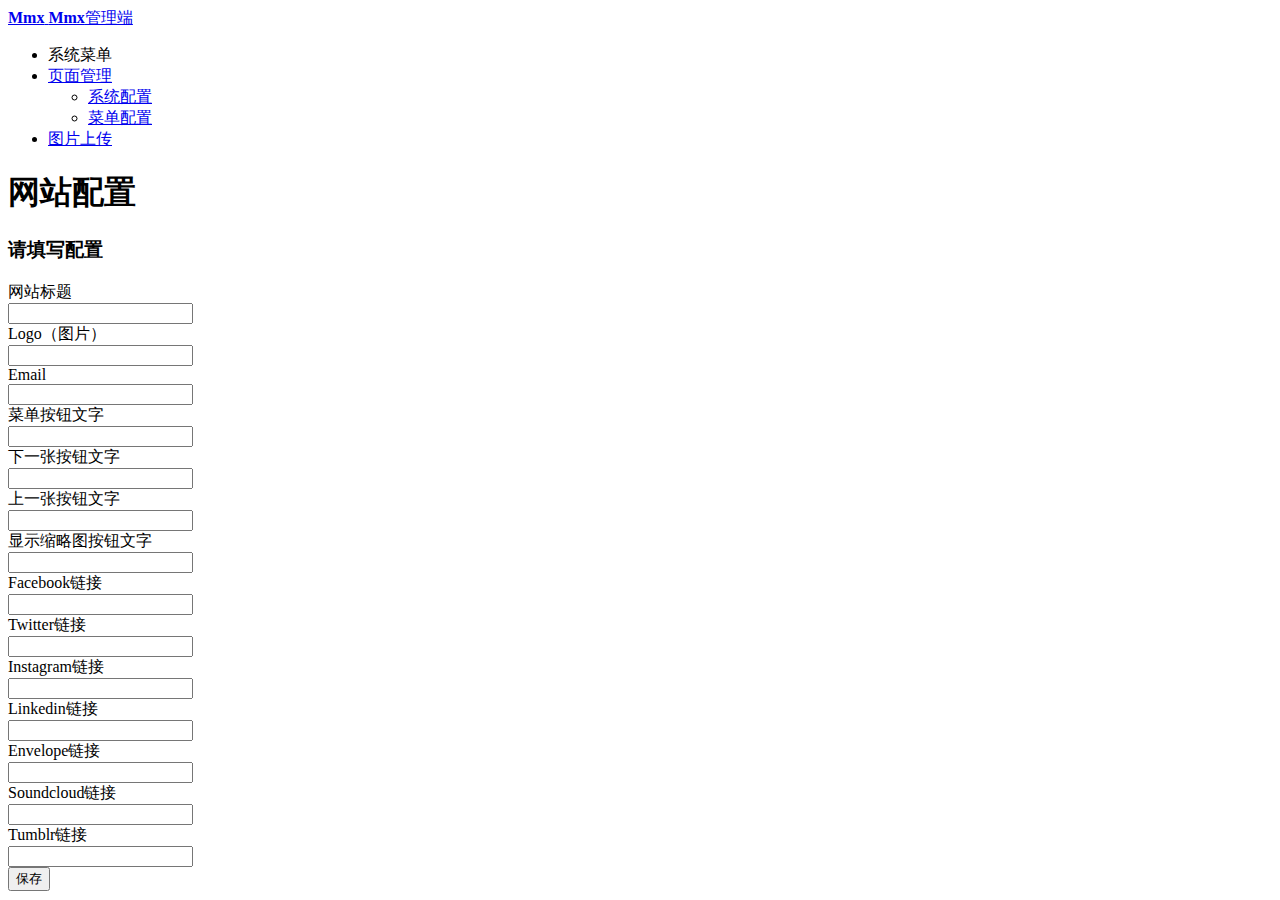
==== minminxu.back/src/main/webapp/index.html @ fabf3895 "前后台打通" ====
<!DOCTYPE html>
<html>
<head>
    <meta charset="utf-8" />
    <meta content="width=device-width, initial-scale=1, maximum-scale=1, user-scalable=no" name="viewport" />
    <title>Mmx管理端</title>
    <link rel="stylesheet" href="/css/bootstrap.min.css" />
    <link rel="stylesheet" href="/css/font-awesome.min.css" />
    <link rel="stylesheet" href="/css/skins/_all-skins.min.css" />
    <link rel="stylesheet" href="/css/common.css" />
    <link rel="stylesheet" href="/css/app.min.css" />
    <script src="/js/jquery-2.2.3.min.js"></script>
    <script src="/js/bootstrap.min.js"></script>
    <script src="/js/angular.min.js"></script>
    <script src="/js/ng-table.min.js"></script>
    <script src="/js/ng-file-upload.min.js"></script>
    <script src="/js/app.min.js"></script>
    <script type="application/javascript">
        (function () {
            var app = angular.module('app', ['ngTable', 'ngFileUpload']);
            app.controller('page_controller', function ($scope, $http) {

                $http.get("/config/site").success(function (ret) {
                    $scope.data = ret;
                });

                $scope.save = function () {
                    $http.post("/config/site", $scope.data).success(function (ret) {
                        alert(ret.success ? "保存成功" : "保存失败");
                    });
                };
            });
        })();
    </script>
</head>
<body class="hold-transition skin-blue sidebar-mini">
<div class="wrapper" ng-app="app">
    <header class="main-header">
        <a href="javascript:;" target="_blank" class="logo">
            <span class="logo-mini"><b>Mmx</b></span>
            <span class="logo-lg"><b>Mmx</b>管理端</span>
        </a>
        <nav class="navbar navbar-static-top">
            <a href="javascript:;" class="sidebar-toggle" data-toggle="offcanvas" role="button">
                <span class="icon-bar"></span>
                <span class="icon-bar"></span>
                <span class="icon-bar"></span>
            </a>
        </nav>
    </header>
    <aside ng-controller="page_controller">
        <section class="main-sidebar">
            <section class="sidebar">
                <ul class="sidebar-menu">
                    <li class="header">系统菜单</li>
                    <li class="treeview active">
                        <a href="javascript:;">
                            <i class="fa fa-book"></i> <span>页面管理</span>
                            <span class="pull-right-container">
                                <i class="fa fa-angle-left pull-right"></i>
                            </span>
                        </a>
                        <ul class="treeview-menu">
                            <li class=""><a href="/"><i class="fa fa-circle-o"></i> 系统配置</a></li>
                            <li class=""><a href="/menu.html"><i class="fa fa-circle-o"></i> 菜单配置</a></li>
                        </ul>
                    </li>
                    <li class="treeview">
                        <a href="javascript:;">
                            <i class="fa fa-book"></i> <span>图片上传</span>
                        </a>
                    </li>
                </ul>
            </section>
        </section>
        <section class="content-wrapper">
            <section class="content-header">
                <h1>网站配置</h1>
            </section>
            <section class="content">
                <div class="box box-primary">
                    <div class="box-header with-border">
                        <h3 class="box-title">请填写配置</h3>
                    </div>
                    <div class="box-body">
                        <div class="form-horizontal">
                            <div class="form-group">
                                <label for="inputTitle" class="col-sm-2 control-label">网站标题</label>
                                <div class="col-sm-10">
                                    <input type="text" class="form-control" id="inputTitle" ng-model="data.title" />
                                </div>
                            </div>
                            <div class="form-group">
                                <label for="inputLogo" class="col-sm-2 control-label">Logo（图片）</label>
                                <div class="col-sm-10">
                                    <input type="text" class="form-control" id="inputLogo" ng-model="data.logo" />
                                </div>
                            </div>
                            <div class="form-group">
                                <label for="inputEmail" class="col-sm-2 control-label">Email</label>
                                <div class="col-sm-10">
                                    <input type="text" class="form-control" id="inputEmail" ng-model="data.email" />
                                </div>
                            </div>
                            <div class="form-group">
                                <label for="inputMenuButton" class="col-sm-2 control-label">菜单按钮文字</label>
                                <div class="col-sm-10">
                                    <input type="text" class="form-control" id="inputMenuButton" ng-model="data.menuButton" />
                                </div>
                            </div>
                            <div class="form-group">
                                <label for="inputPrevButton" class="col-sm-2 control-label">下一张按钮文字</label>
                                <div class="col-sm-10">
                                    <input type="text" class="form-control" id="inputPrevButton" ng-model="data.prevButton" />
                                </div>
                            </div>
                            <div class="form-group">
                                <label for="inputNextButton" class="col-sm-2 control-label">上一张按钮文字</label>
                                <div class="col-sm-10">
                                    <input type="text" class="form-control" id="inputNextButton" ng-model="data.nextButton" />
                                </div>
                            </div>
                            <div class="form-group">
                                <label for="inputThumbnailsButton" class="col-sm-2 control-label">显示缩略图按钮文字</label>
                                <div class="col-sm-10">
                                    <input type="text" class="form-control" id="inputThumbnailsButton" ng-model="data.thumbnailsButton" />
                                </div>
                            </div>
                            <div class="form-group">
                                <label for="inputFacebookLink" class="col-sm-2 control-label">Facebook链接</label>
                                <div class="col-sm-10">
                                    <input type="text" class="form-control" id="inputFacebookLink" ng-model="data.facebookLink" />
                                </div>
                            </div>
                            <div class="form-group">
                                <label for="inputTwitterLink" class="col-sm-2 control-label">Twitter链接</label>
                                <div class="col-sm-10">
                                    <input type="text" class="form-control" id="inputTwitterLink" ng-model="data.twitterLink" />
                                </div>
                            </div>
                            <div class="form-group">
                                <label for="inputInstagramLink" class="col-sm-2 control-label">Instagram链接</label>
                                <div class="col-sm-10">
                                    <input type="text" class="form-control" id="inputInstagramLink" ng-model="data.instagramLink" />
                                </div>
                            </div>
                            <div class="form-group">
                                <label for="inputLinkedinLink" class="col-sm-2 control-label">Linkedin链接</label>
                                <div class="col-sm-10">
                                    <input type="text" class="form-control" id="inputLinkedinLink" ng-model="data.linkedinLink" />
                                </div>
                            </div>
                            <div class="form-group">
                                <label for="inputEnvelopeLink" class="col-sm-2 control-label">Envelope链接</label>
                                <div class="col-sm-10">
                                    <input type="text" class="form-control" id="inputEnvelopeLink" ng-model="data.envelopeLink" />
                                </div>
                            </div>
                            <div class="form-group">
                                <label for="inputSoundcloudLink" class="col-sm-2 control-label">Soundcloud链接</label>
                                <div class="col-sm-10">
                                    <input type="text" class="form-control" id="inputSoundcloudLink" ng-model="data.soundcloudLink" />
                                </div>
                            </div>
                            <div class="form-group">
                                <label for="inputTumblrLink" class="col-sm-2 control-label">Tumblr链接</label>
                                <div class="col-sm-10">
                                    <input type="text" class="form-control" id="inputTumblrLink" ng-model="data.tumblrLink" />
                                </div>
                            </div>
                        </div>
                    </div>
                    <div class="box-footer">
                        <button type="submit" class="btn btn-primary" ng-click="save()">保存</button>
                    </div>
                </div>
            </section>
        </section>
    </aside>
</div>
</body>
</html>
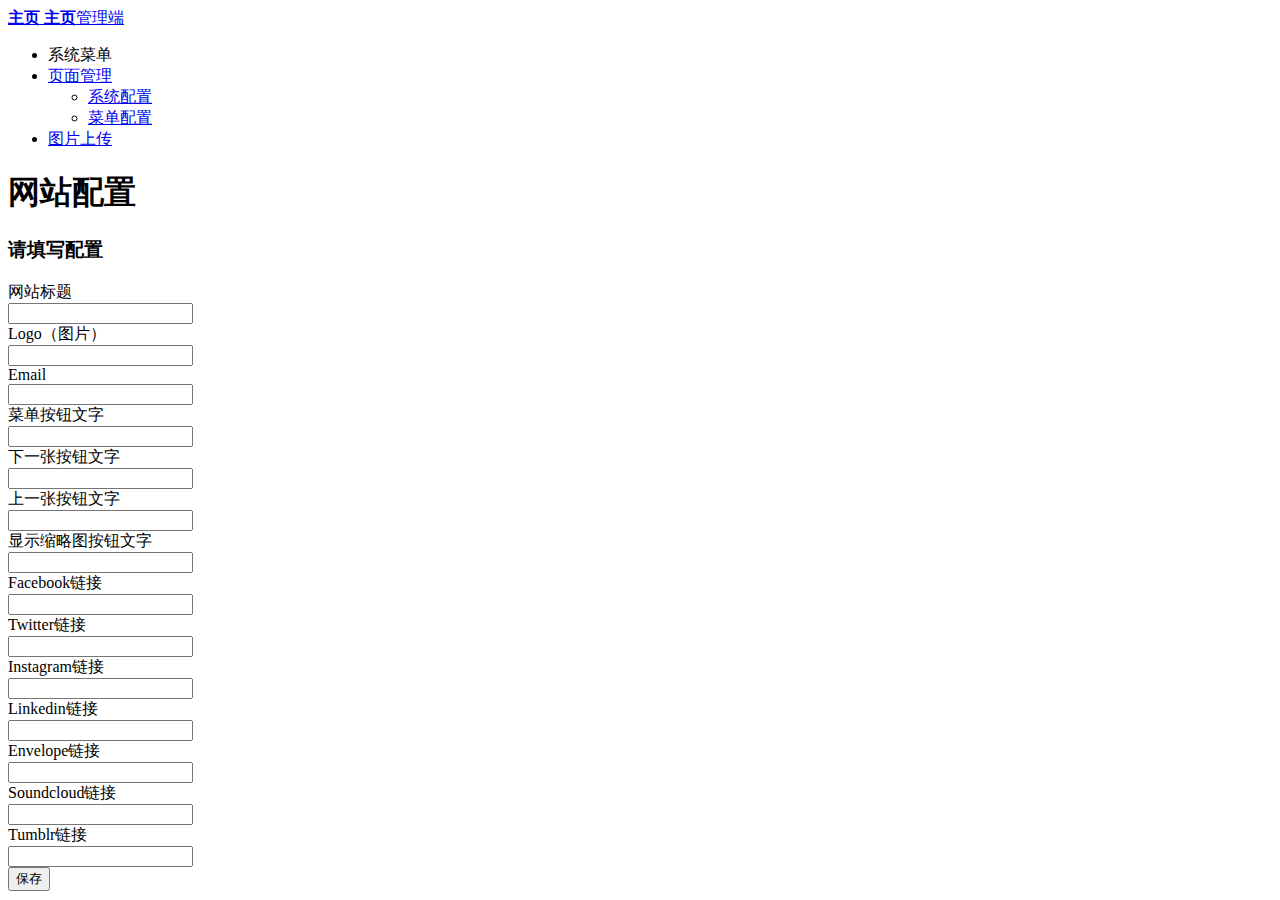
==== commit e7c333ad: "修改bug，去除后台个性化元素" ====
--- a/minminxu.back/src/main/webapp/index.html
+++ b/minminxu.back/src/main/webapp/index.html
@@ -3,7 +3,7 @@
 <head>
     <meta charset="utf-8" />
     <meta content="width=device-width, initial-scale=1, maximum-scale=1, user-scalable=no" name="viewport" />
-    <title>Mmx管理端</title>
+    <title>主页管理端</title>
     <link rel="stylesheet" href="/css/bootstrap.min.css" />
     <link rel="stylesheet" href="/css/font-awesome.min.css" />
     <link rel="stylesheet" href="/css/skins/_all-skins.min.css" />
@@ -37,8 +37,8 @@
 <div class="wrapper" ng-app="app">
     <header class="main-header">
         <a href="javascript:;" target="_blank" class="logo">
-            <span class="logo-mini"><b>Mmx</b></span>
-            <span class="logo-lg"><b>Mmx</b>管理端</span>
+            <span class="logo-mini"><b>主页</b></span>
+            <span class="logo-lg"><b>主页</b>管理端</span>
         </a>
         <nav class="navbar navbar-static-top">
             <a href="javascript:;" class="sidebar-toggle" data-toggle="offcanvas" role="button">
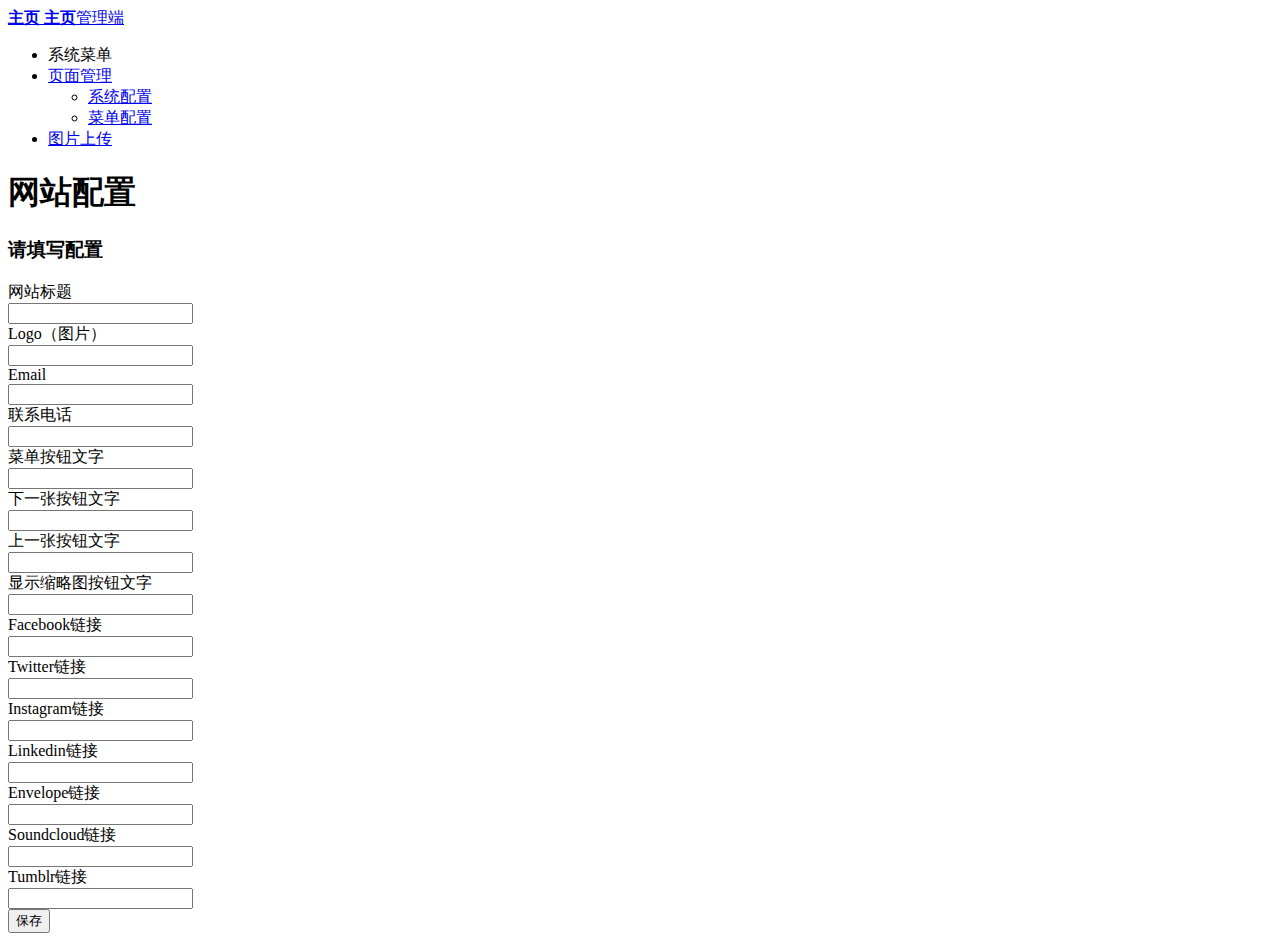
==== commit 76996d2b: "修复网站耳机菜单出不来的bug，添加网站显示手机号码的位置" ====
--- a/minminxu.back/src/main/webapp/index.html
+++ b/minminxu.back/src/main/webapp/index.html
@@ -103,6 +103,12 @@
                                 </div>
                             </div>
                             <div class="form-group">
+                                <label for="inputPhone" class="col-sm-2 control-label">联系电话</label>
+                                <div class="col-sm-10">
+                                    <input type="text" class="form-control" id="inputPhone" ng-model="data.phone" />
+                                </div>
+                            </div>
+                            <div class="form-group">
                                 <label for="inputMenuButton" class="col-sm-2 control-label">菜单按钮文字</label>
                                 <div class="col-sm-10">
                                     <input type="text" class="form-control" id="inputMenuButton" ng-model="data.menuButton" />
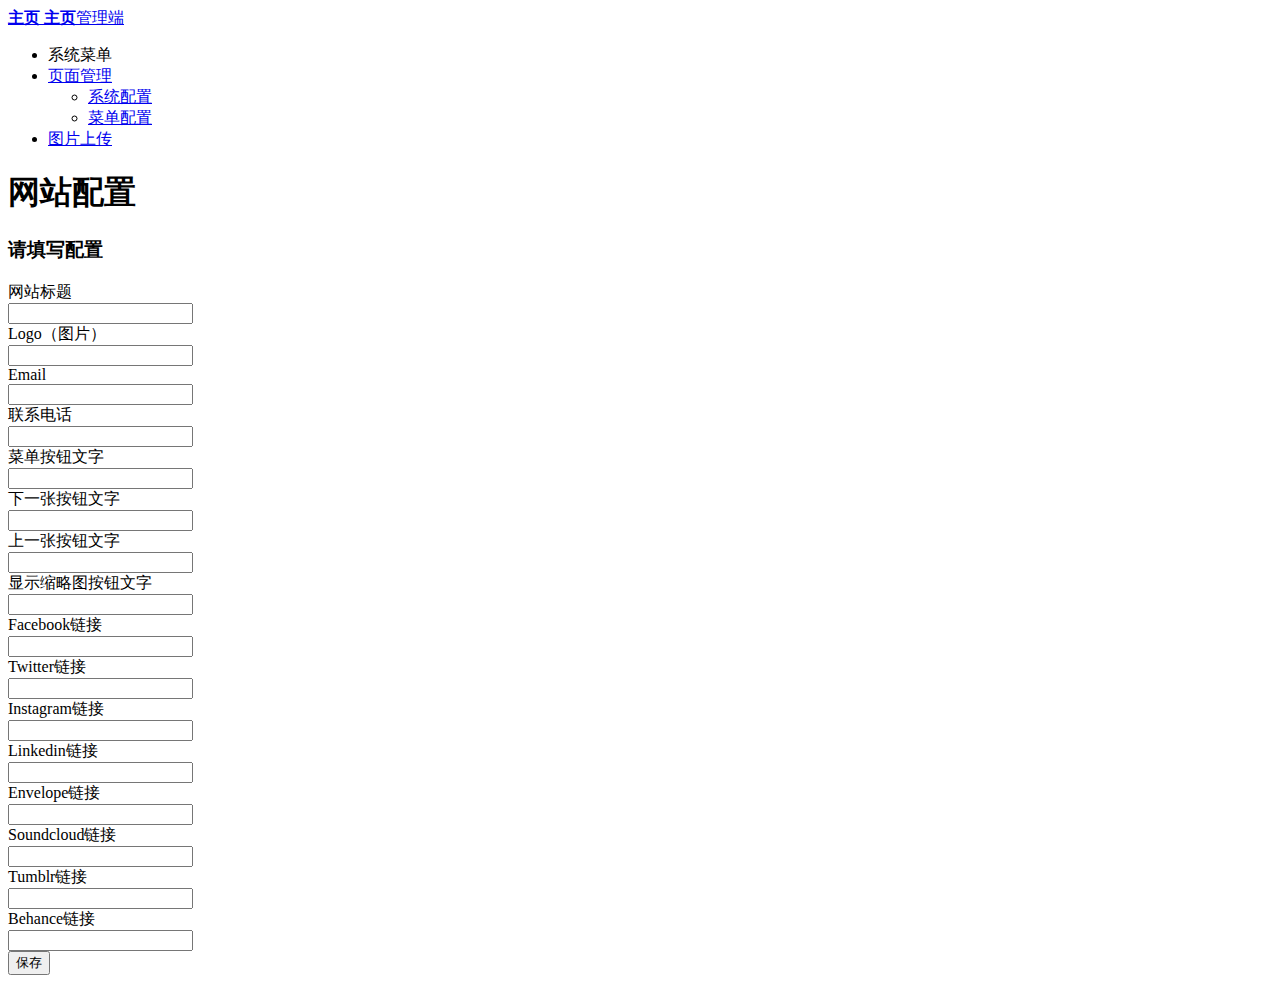
==== commit fb587f1f: "no message" ====
--- a/minminxu.back/src/main/webapp/index.html
+++ b/minminxu.back/src/main/webapp/index.html
@@ -174,6 +174,12 @@
                                     <input type="text" class="form-control" id="inputTumblrLink" ng-model="data.tumblrLink" />
                                 </div>
                             </div>
+                            <div class="form-group">
+                                <label for="inputBehanceLink" class="col-sm-2 control-label">Behance链接</label>
+                                <div class="col-sm-10">
+                                    <input type="text" class="form-control" id="inputBehanceLink" ng-model="data.behanceLink" />
+                                </div>
+                            </div>
                         </div>
                     </div>
                     <div class="box-footer">
